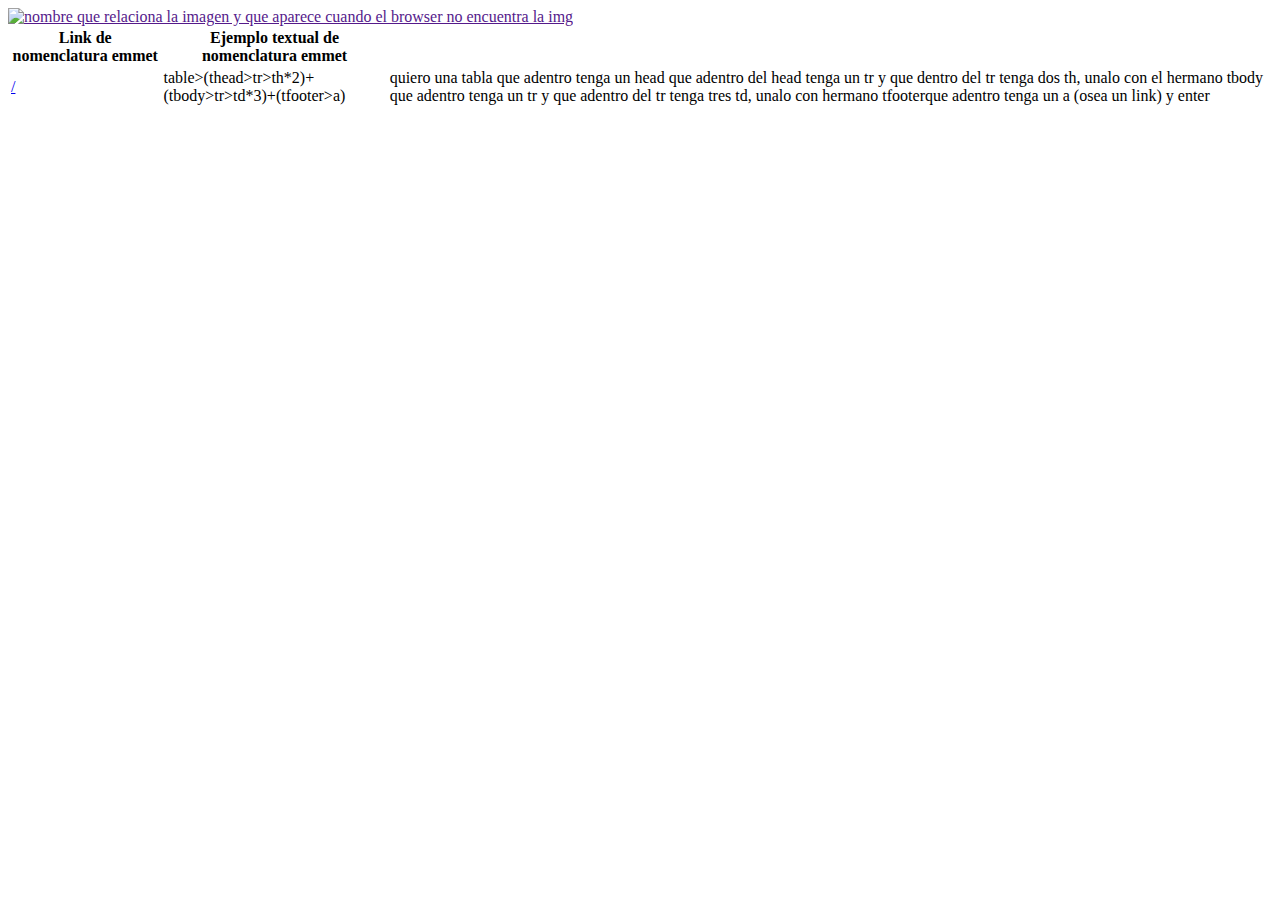
==== index.html @ 399d4c87 "introduccion html y etiquetas" ====
<!DOCTYPE html>
<html lang="en">
<head>
    <meta charset="UTF-8">
    <meta name="viewport" content="width=device-width, initial-scale=1.0">
    <title>Introduccion a HTML</title>
</head>
<body>
    <table>
        <thead>
            <tr>
                <th>Link de nomenclatura emmet</th>
                <th>Ejemplo textual de nomenclatura emmet</th>
            </tr>
        </thead>
        <tbody>
            <tr>
                <td><a href="https://docs.emmet.io/abbreviations/syntax">/</a></td>
                <td>table>(thead>tr>th*2)+(tbody>tr>td*3)+(tfooter>a)</td>
                <td>quiero una tabla que adentro tenga un head que adentro del head tenga un tr y que dentro del tr tenga dos th, unalo con el hermano tbody que adentro tenga un tr y que adentro del tr tenga tres td, unalo con hermano tfooterque adentro tenga un a (osea un link) y enter</td>
            </tr>
        </tbody>
        <tfooter><a href=""><img src="" alt="nombre que relaciona la imagen y que aparece cuando el browser no encuentra la img" srcset=""></a></tfooter>
    </table>

    
</body>
</html>
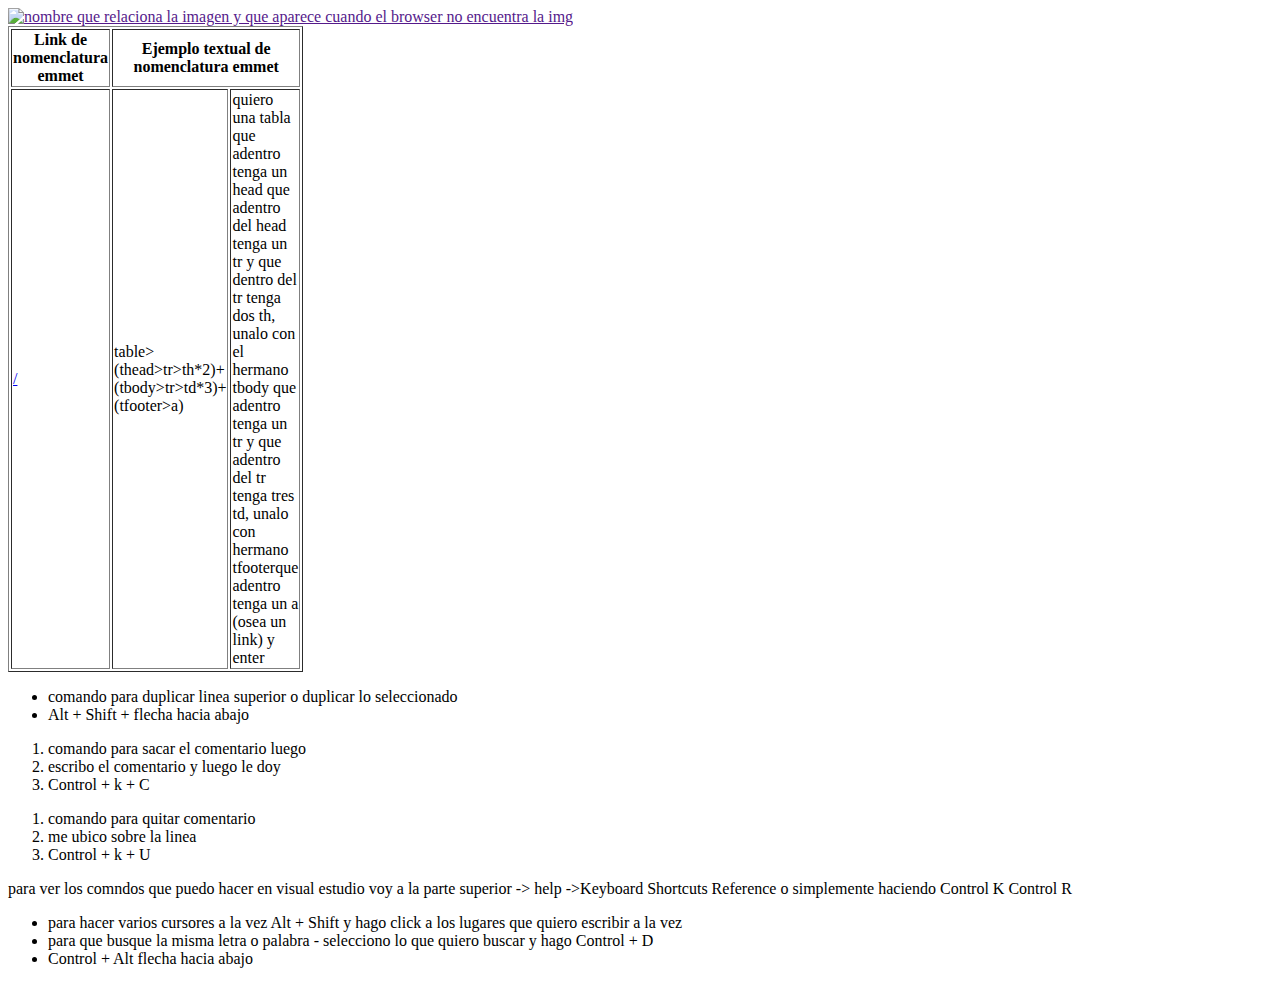
==== commit 85b055be: "comandos de visual  para comentariar,generar varios cursores, busqueda de palabras oletras iguales, " ====
--- a/index.html
+++ b/index.html
@@ -6,24 +6,46 @@
     <title>Introduccion a HTML</title>
 </head>
 <body>
-    <table>
+    <table border="1" width="100">
         <thead>
             <tr>
                 <th>Link de nomenclatura emmet</th>
-                <th>Ejemplo textual de nomenclatura emmet</th>
+                <!--el colsoan me ocupa/combina el lasrgo de la fila que le indique-->
+                <th colspan="2">Ejemplo textual de nomenclatura emmet</th>
             </tr>
         </thead>
         <tbody>
             <tr>
                 <td><a href="https://docs.emmet.io/abbreviations/syntax">/</a></td>
-                <td>table>(thead>tr>th*2)+(tbody>tr>td*3)+(tfooter>a)</td>
+                <!--<!-- Este es un comentario en HTML -->
+                <td rowspan="2">table>(thead>tr>th*2)+(tbody>tr>td*3)+(tfooter>a)</td>
                 <td>quiero una tabla que adentro tenga un head que adentro del head tenga un tr y que dentro del tr tenga dos th, unalo con el hermano tbody que adentro tenga un tr y que adentro del tr tenga tres td, unalo con hermano tfooterque adentro tenga un a (osea un link) y enter</td>
             </tr>
         </tbody>
         <tfooter><a href=""><img src="" alt="nombre que relaciona la imagen y que aparece cuando el browser no encuentra la img" srcset=""></a></tfooter>
     </table>
+    <!-- listas ordenadas -->
+    <ul>
+        <li>comando para duplicar linea superior o duplicar lo seleccionado</li>
+        <li>Alt + Shift + flecha hacia abajo</li>
+    </ul>
 
-    
+    <ol>
+        <li>comando para sacar el comentario luego</li>
+        <li>escribo el comentario y luego le doy</li>
+        <li>Control + k + C</li>
+    </ol>
+    <ol>
+        <li>comando para quitar comentario</li>
+        <li>me ubico sobre la linea</li>
+        <li>Control + k + U</li>
+    </ol>
+    <p>para ver los comndos que puedo hacer en visual estudio voy a la parte superior -> help ->Keyboard Shortcuts Reference o simplemente haciendo Control K Control R</p>
+     <ul>
+        <li>para hacer varios cursores a la vez Alt + Shift y hago click a los lugares que quiero escribir a la vez</li>
+        <li>para que busque la misma letra o palabra - selecciono lo que quiero buscar y hago Control + D</li>
+        <li>Control + Alt flecha hacia abajo</li>
+     </ul>
 </body>
 </html>
 
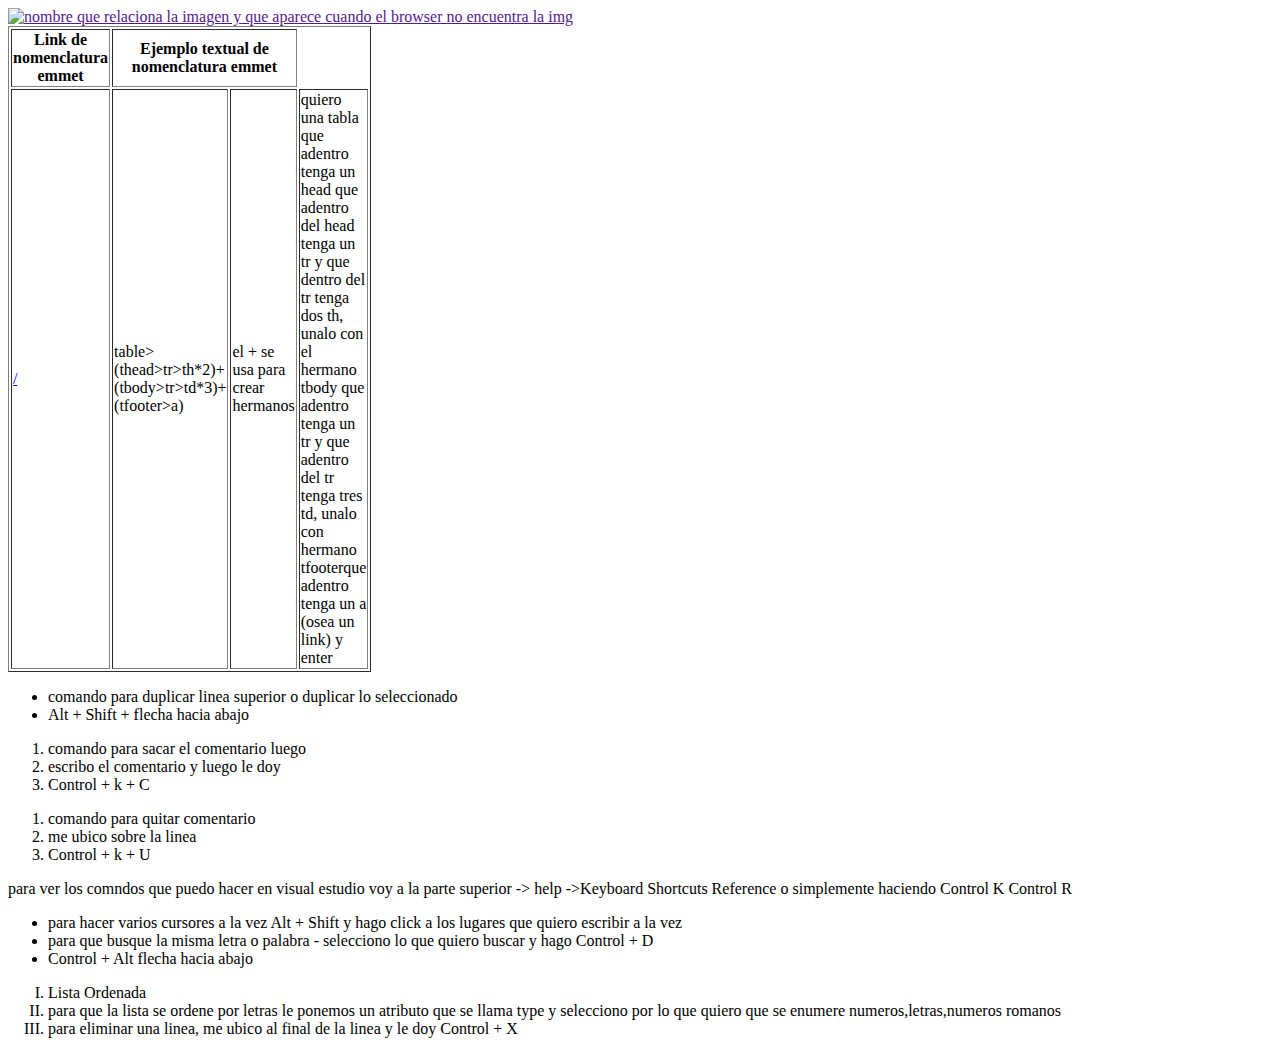
==== commit 2054e1bb: "atributos en listas ordenadas y comando para eliminar un tab o una linea" ====
--- a/index.html
+++ b/index.html
@@ -19,6 +19,7 @@
                 <td><a href="https://docs.emmet.io/abbreviations/syntax">/</a></td>
                 <!--<!-- Este es un comentario en HTML -->
                 <td rowspan="2">table>(thead>tr>th*2)+(tbody>tr>td*3)+(tfooter>a)</td>
+                <td>el + se usa para crear hermanos</td>
                 <td>quiero una tabla que adentro tenga un head que adentro del head tenga un tr y que dentro del tr tenga dos th, unalo con el hermano tbody que adentro tenga un tr y que adentro del tr tenga tres td, unalo con hermano tfooterque adentro tenga un a (osea un link) y enter</td>
             </tr>
         </tbody>
@@ -46,6 +47,11 @@
         <li>para que busque la misma letra o palabra - selecciono lo que quiero buscar y hago Control + D</li>
         <li>Control + Alt flecha hacia abajo</li>
      </ul>
+     <ol type="I">
+        <li>Lista Ordenada</li>
+        <li> para que la lista se ordene por letras le ponemos un atributo que se llama type y selecciono por lo que quiero que se enumere numeros,letras,numeros romanos</li>
+        <li>para eliminar una linea, me ubico al final de la linea y le doy Control + X </li>
+     </ol>
 </body>
 </html>
 
